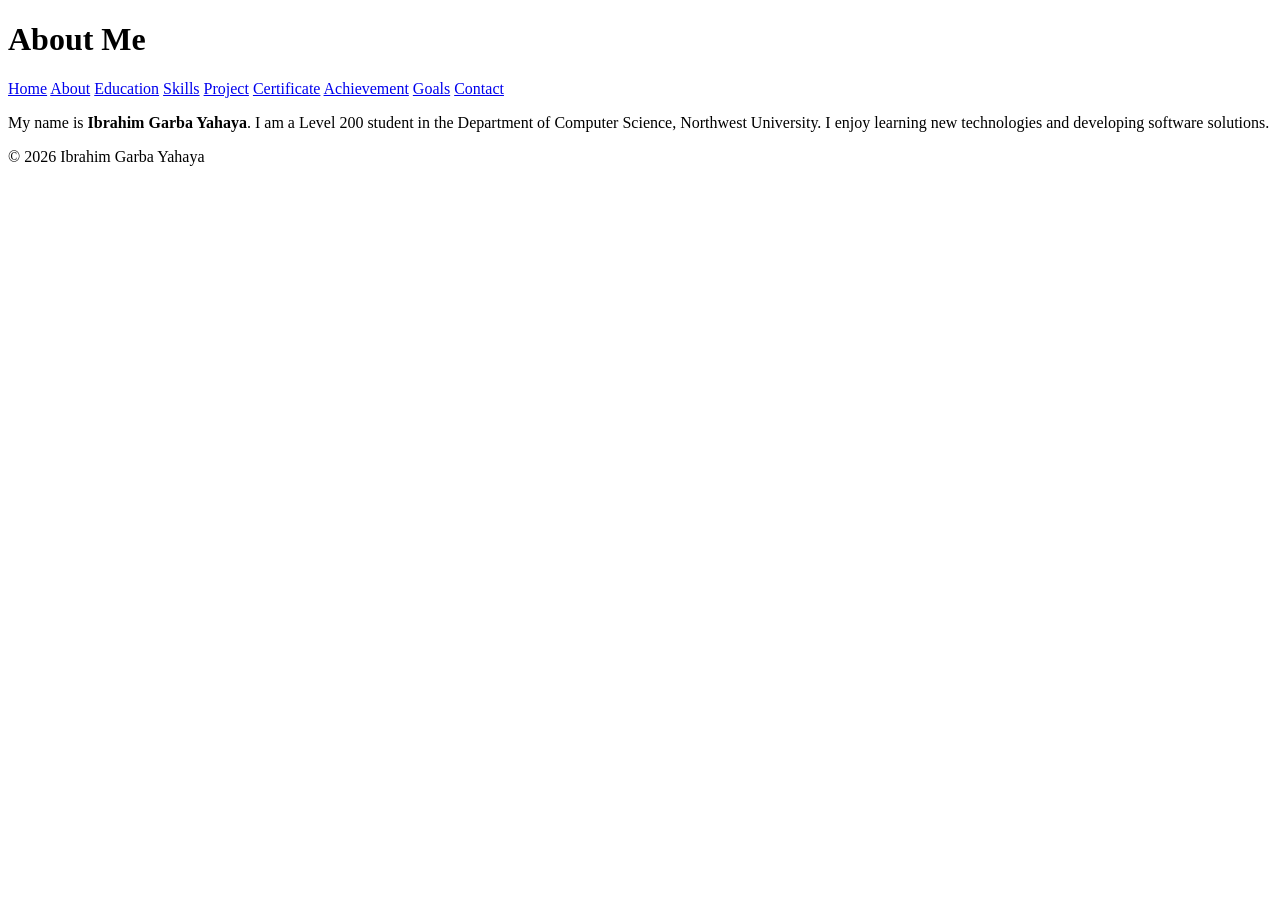
==== about.html @ 0424a7e9 "Create about.html with personal information" ====
<!DOCTYPE html>
<html lang="en">
<head>
<meta charset="UTF-8">
<title>About</title>
<link rel="stylesheet" href="style.css">
</head>
<body>

<header>
<h1>About Me</h1>
<nav>
<a href="index.html">Home</a>
<a href="about.html">About</a>
<a href="education.html">Education</a>
<a href="skills.html">Skills</a>
<a href="project.html">Project</a>
<a href="certificate.html">Certificate</a>
<a href="achievement.html">Achievement</a>
<a href="goals.html">Goals</a>
<a href="contact.html">Contact</a>
</nav>
</header>

<section>
<p>My name is <strong>Ibrahim Garba Yahaya</strong>. I am a Level 200 student in the Department of Computer Science, Northwest University. I enjoy learning new technologies and developing software solutions.</p>
</section>

<footer>
<p>&copy; 2026 Ibrahim Garba Yahaya</p>
</footer>

<script src="script.js"></script>
</body>
</html>
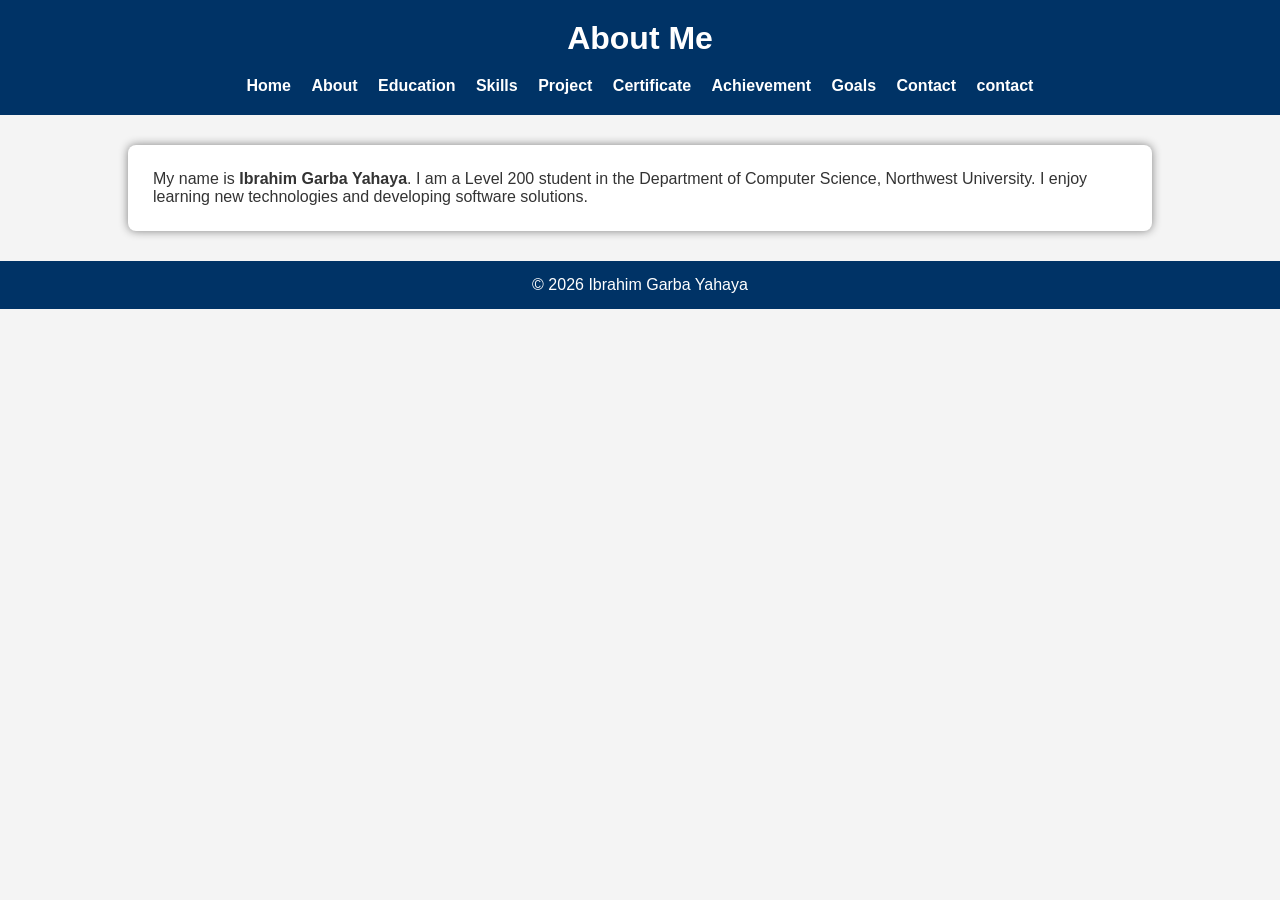
==== commit 3d8d9c88: "Add link to entertainment.html in about.html" ====
--- a/about.html
+++ b/about.html
@@ -19,6 +19,7 @@
 <a href="achievement.html">Achievement</a>
 <a href="goals.html">Goals</a>
 <a href="contact.html">Contact</a>
+<a href="entertainment.html">contact</a>
 </nav>
 </header>
 
--- a/style.css
+++ b/style.css
@@ -0,0 +1,82 @@
+*{
+    margin:0;
+    padding:0;
+    box-sizing:border-box;
+}
+
+body{
+    font-family:Arial,sans-serif;
+    background:#f4f4f4;
+    color:#333;
+}
+
+header{
+    background:#003366;
+    color:white;
+    text-align:center;
+    padding:20px;
+}
+
+nav{
+    margin-top:15px;
+}
+
+nav a{
+    color:white;
+    text-decoration:none;
+    margin:8px;
+    font-weight:bold;
+}
+
+nav a:hover{
+    color:yellow;
+}
+
+section{
+    width:80%;
+    margin:30px auto;
+    background:white;
+    padding:25px;
+    border-radius:8px;
+    box-shadow:0 0 10px gray;
+}
+
+h1,h2{
+    margin-bottom:20px;
+}
+
+ul{
+    margin-left:20px;
+}
+
+footer{
+    background:#003366;
+    color:white;
+    text-align:center;
+    padding:15px;
+    margin-top:30px;
+}
+
+.certificate{
+    display:block;
+    width:80%;
+    max-width:800px;
+    margin:20px auto;
+    border:4px solid #003366;
+    border-radius:10px;
+    box-shadow:0 0 15px rgba(0,0,0,0.3);
+}
+
+audio{
+    width:100%;
+    margin-top:15px;
+}
+
+video{
+    width:100%;
+    max-width:700px;
+    display:block;
+    margin:20px auto;
+    border-radius:10px;
+    box-shadow:0 0 10px gray;
+                             } 
